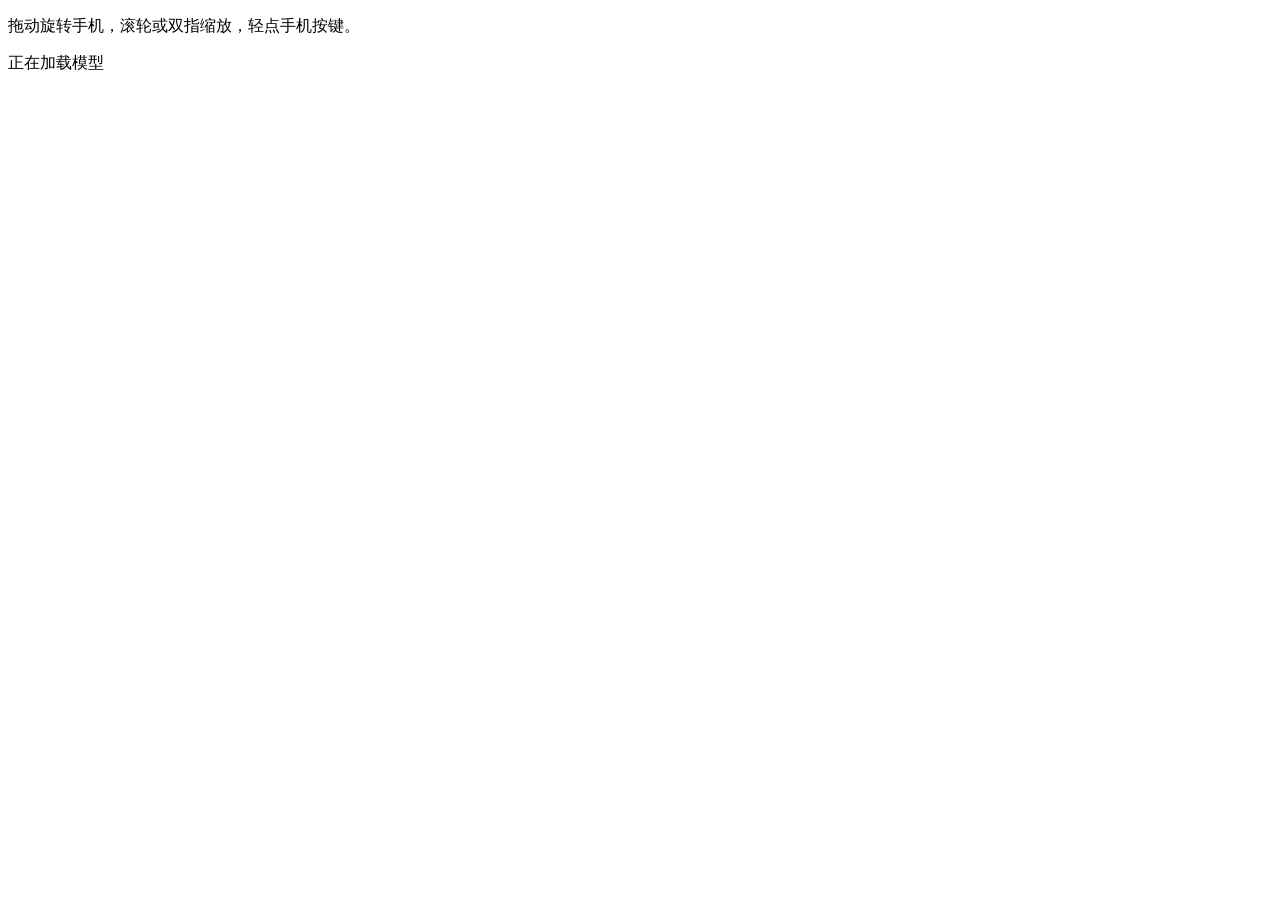
==== web/index.html @ b60447d5 "Save deployed black Nokia 3310 viewer with reproducible static build" ====
<!doctype html>
<html lang="zh-CN">
<head>
  <meta charset="utf-8">
  <meta name="viewport" content="width=device-width,initial-scale=1,viewport-fit=cover">
  <meta name="theme-color" content="#000000">
  <meta name="description" content="Nokia 3310 三维交互展示。">
  <title>Nokia 3310</title>
  <link rel="icon" href="data:image/svg+xml,<svg xmlns='http://www.w3.org/2000/svg' viewBox='0 0 32 32'><rect x='8' y='2' width='16' height='28' rx='5' fill='%23b4c4cc'/><rect x='11' y='7' width='10' height='8' rx='1' fill='%239eaf87'/></svg>">
  <link rel="stylesheet" href="/style.css?v=20261003-black-1">
  <script type="importmap">{"imports":{"three":"/vendor/three/three.module.js","three/addons/":"/vendor/three/addons/"}}</script>
</head>
<body>
  <main aria-label="Nokia 3310 三维交互展示">
    <div id="canvas-container" aria-describedby="instructions"></div>
    <p id="instructions" class="sr-only">拖动旋转手机，滚轮或双指缩放，轻点手机按键。</p>
    <div id="loading" class="loading" role="status"><span class="loading-ring" aria-hidden="true"></span><span id="loading-label" class="sr-only">正在加载模型</span></div>
    <span id="key-status" class="sr-only" aria-live="polite"></span>
  </main>
  <noscript><p class="error-message">请启用 JavaScript 查看手机模型。</p></noscript>
  <script type="module" src="/app.js?v=20261003-black-1"></script>
</body>
</html>
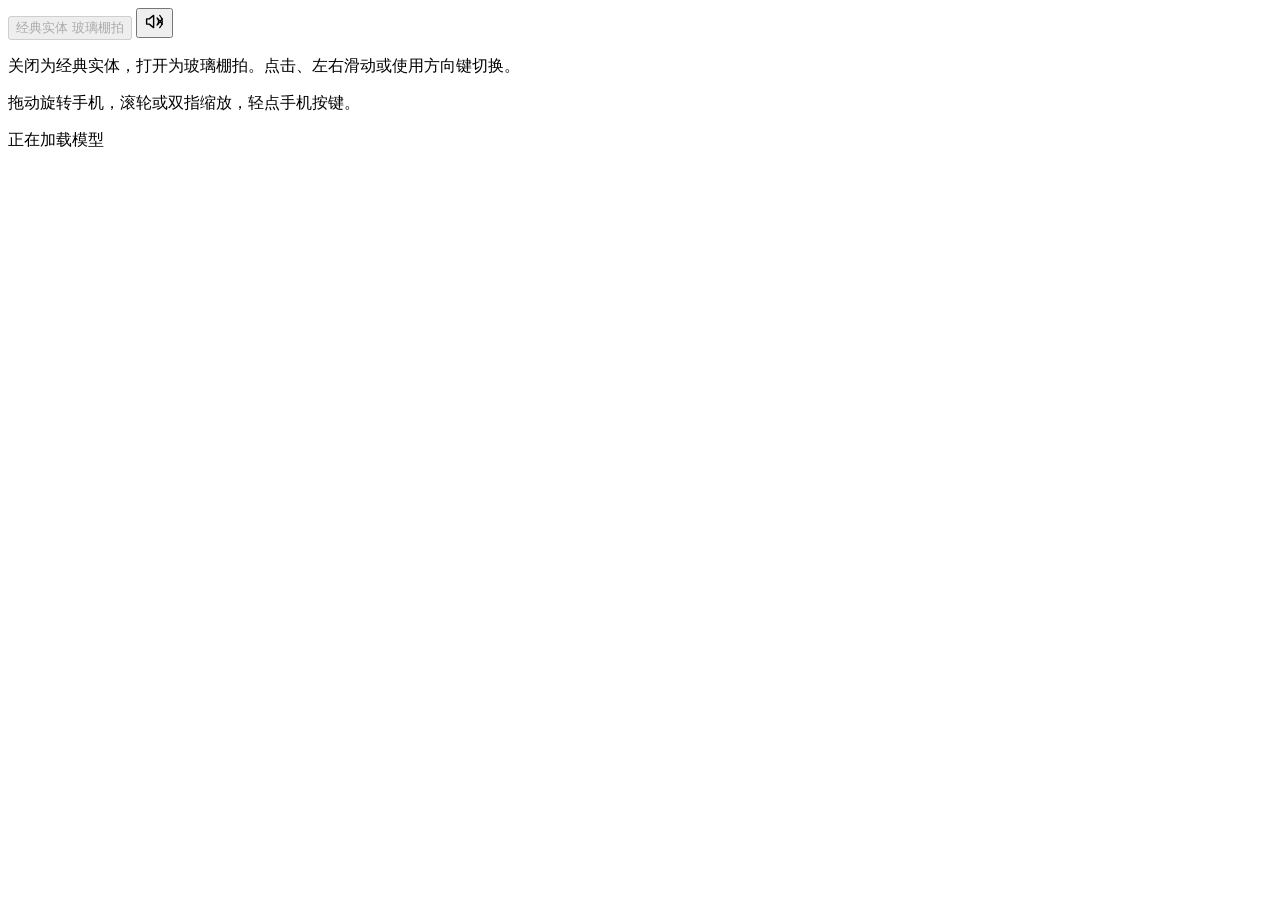
==== commit cf390c68: "feat: refine phone materials and add tactile key feedback" ====
--- a/web/index.html
+++ b/web/index.html
@@ -7,17 +7,32 @@
   <meta name="description" content="Nokia 3310 三维交互展示。">
   <title>Nokia 3310</title>
   <link rel="icon" href="data:image/svg+xml,<svg xmlns='http://www.w3.org/2000/svg' viewBox='0 0 32 32'><rect x='8' y='2' width='16' height='28' rx='5' fill='%23b4c4cc'/><rect x='11' y='7' width='10' height='8' rx='1' fill='%239eaf87'/></svg>">
-  <link rel="stylesheet" href="/style.css?v=20261003-black-1">
+  <link rel="stylesheet" href="/style.css?v=20261004-feedback-3">
   <script type="importmap">{"imports":{"three":"/vendor/three/three.module.js","three/addons/":"/vendor/three/addons/"}}</script>
 </head>
-<body>
+<body data-theme="real">
   <main aria-label="Nokia 3310 三维交互展示">
     <div id="canvas-container" aria-describedby="instructions"></div>
+    <div class="theme-control" aria-label="手机材质">
+      <button id="theme-switch" class="theme-switch" type="button" role="switch" aria-checked="false" aria-label="玻璃棚拍主题" aria-describedby="theme-help" disabled>
+        <span class="switch-thumb" aria-hidden="true"></span>
+        <span class="theme-option"><span class="material-dot real-dot" aria-hidden="true"></span>经典实体</span>
+        <span class="theme-option"><span class="material-dot glass-dot" aria-hidden="true"></span>玻璃棚拍</span>
+      </button>
+      <button id="sound-toggle" class="sound-toggle" type="button" aria-label="按键声音" aria-pressed="true" title="关闭按键声音">
+        <svg viewBox="0 0 24 24" width="21" height="21" fill="none" stroke="currentColor" stroke-width="1.6" stroke-linecap="round" stroke-linejoin="round" aria-hidden="true">
+          <path d="M11 5 6 9H3v6h3l5 4Z"/>
+          <path class="sound-waves" d="M15 8a6 6 0 0 1 0 8M18 5a10 10 0 0 1 0 14"/>
+          <path class="sound-muted" d="m16 9 5 6m0-6-5 6"/>
+        </svg>
+      </button>
+      <p id="theme-help" class="sr-only">关闭为经典实体，打开为玻璃棚拍。点击、左右滑动或使用方向键切换。</p>
+    </div>
     <p id="instructions" class="sr-only">拖动旋转手机，滚轮或双指缩放，轻点手机按键。</p>
     <div id="loading" class="loading" role="status"><span class="loading-ring" aria-hidden="true"></span><span id="loading-label" class="sr-only">正在加载模型</span></div>
     <span id="key-status" class="sr-only" aria-live="polite"></span>
   </main>
   <noscript><p class="error-message">请启用 JavaScript 查看手机模型。</p></noscript>
-  <script type="module" src="/app.js?v=20261003-black-1"></script>
+  <script type="module" src="/app.js?v=20261004-feedback-3"></script>
 </body>
 </html>
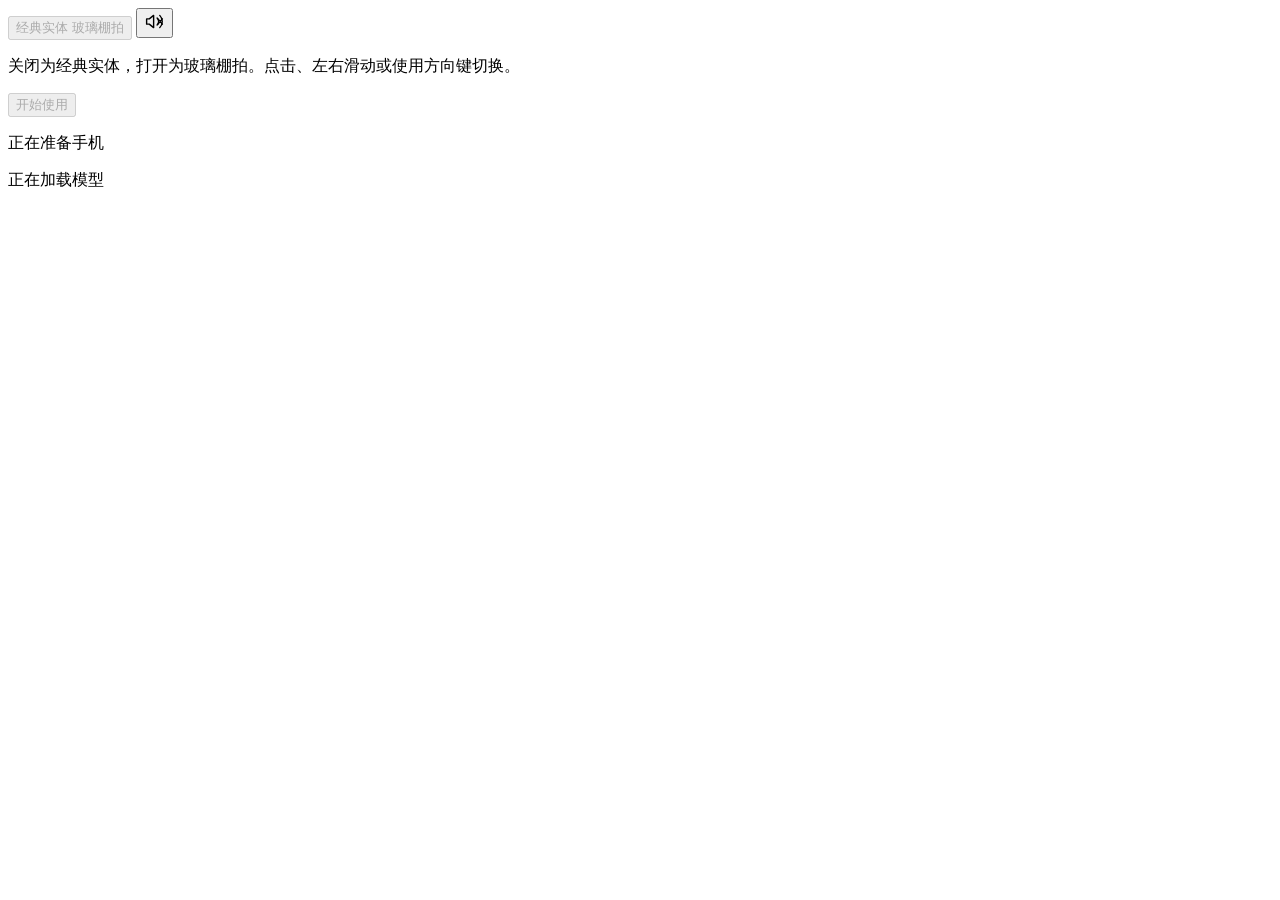
==== commit 2b4a056c: "feat: add showcase mode and unified phone input" ====
--- a/web/index.html
+++ b/web/index.html
@@ -7,10 +7,10 @@
   <meta name="description" content="Nokia 3310 三维交互展示。">
   <title>Nokia 3310</title>
   <link rel="icon" href="data:image/svg+xml,<svg xmlns='http://www.w3.org/2000/svg' viewBox='0 0 32 32'><rect x='8' y='2' width='16' height='28' rx='5' fill='%23b4c4cc'/><rect x='11' y='7' width='10' height='8' rx='1' fill='%239eaf87'/></svg>">
-  <link rel="stylesheet" href="/style.css?v=20261004-feedback-3">
+  <link rel="stylesheet" href="/style.css?v=20261004-modes-1">
   <script type="importmap">{"imports":{"three":"/vendor/three/three.module.js","three/addons/":"/vendor/three/addons/"}}</script>
 </head>
-<body data-theme="real">
+<body data-theme="real" data-mode="loading">
   <main aria-label="Nokia 3310 三维交互展示">
     <div id="canvas-container" aria-describedby="instructions"></div>
     <div class="theme-control" aria-label="手机材质">
@@ -28,11 +28,17 @@
       </button>
       <p id="theme-help" class="sr-only">关闭为经典实体，打开为玻璃棚拍。点击、左右滑动或使用方向键切换。</p>
     </div>
-    <p id="instructions" class="sr-only">拖动旋转手机，滚轮或双指缩放，轻点手机按键。</p>
+    <div class="mode-panel">
+      <div class="mode-actions">
+        <button id="rotation-toggle" class="rotation-toggle" type="button" aria-pressed="false" hidden disabled>暂停旋转</button>
+        <button id="mode-toggle" class="mode-toggle" type="button" disabled>开始使用</button>
+      </div>
+      <p id="instructions">正在准备手机</p>
+      <span id="key-status" class="key-status" role="status" aria-live="polite"></span>
+    </div>
     <div id="loading" class="loading" role="status"><span class="loading-ring" aria-hidden="true"></span><span id="loading-label" class="sr-only">正在加载模型</span></div>
-    <span id="key-status" class="sr-only" aria-live="polite"></span>
   </main>
   <noscript><p class="error-message">请启用 JavaScript 查看手机模型。</p></noscript>
-  <script type="module" src="/app.js?v=20261004-feedback-3"></script>
+  <script type="module" src="/app.js?v=20261004-modes-1"></script>
 </body>
 </html>
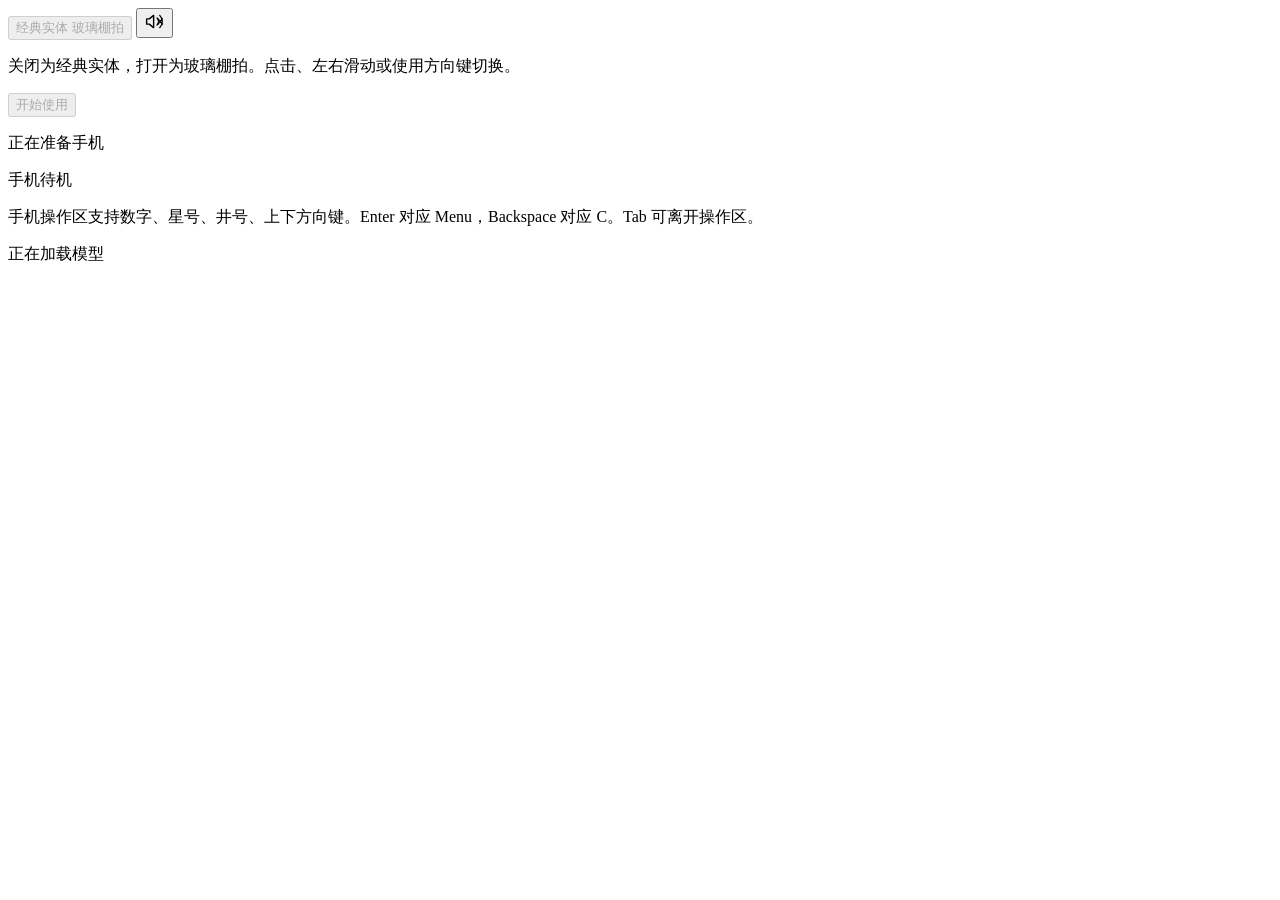
==== commit ac6d236e: "feat: add dynamic LCD and phone menu navigation" ====
--- a/web/index.html
+++ b/web/index.html
@@ -7,7 +7,7 @@
   <meta name="description" content="Nokia 3310 三维交互展示。">
   <title>Nokia 3310</title>
   <link rel="icon" href="data:image/svg+xml,<svg xmlns='http://www.w3.org/2000/svg' viewBox='0 0 32 32'><rect x='8' y='2' width='16' height='28' rx='5' fill='%23b4c4cc'/><rect x='11' y='7' width='10' height='8' rx='1' fill='%239eaf87'/></svg>">
-  <link rel="stylesheet" href="/style.css?v=20261004-modes-1">
+  <link rel="stylesheet" href="/style.css?v=20261004-screen-1">
   <script type="importmap">{"imports":{"three":"/vendor/three/three.module.js","three/addons/":"/vendor/three/addons/"}}</script>
 </head>
 <body data-theme="real" data-mode="loading">
@@ -34,11 +34,13 @@
         <button id="mode-toggle" class="mode-toggle" type="button" disabled>开始使用</button>
       </div>
       <p id="instructions">正在准备手机</p>
-      <span id="key-status" class="key-status" role="status" aria-live="polite"></span>
+      <span id="key-status" class="key-status" aria-hidden="true"></span>
+      <p id="screen-summary" class="sr-only" role="status" aria-live="polite" aria-atomic="true">手机待机</p>
+      <p id="keyboard-help" class="sr-only">手机操作区支持数字、星号、井号、上下方向键。Enter 对应 Menu，Backspace 对应 C。Tab 可离开操作区。</p>
     </div>
     <div id="loading" class="loading" role="status"><span class="loading-ring" aria-hidden="true"></span><span id="loading-label" class="sr-only">正在加载模型</span></div>
   </main>
   <noscript><p class="error-message">请启用 JavaScript 查看手机模型。</p></noscript>
-  <script type="module" src="/app.js?v=20261004-modes-1"></script>
+  <script type="module" src="/app.js?v=20261004-screen-1"></script>
 </body>
 </html>
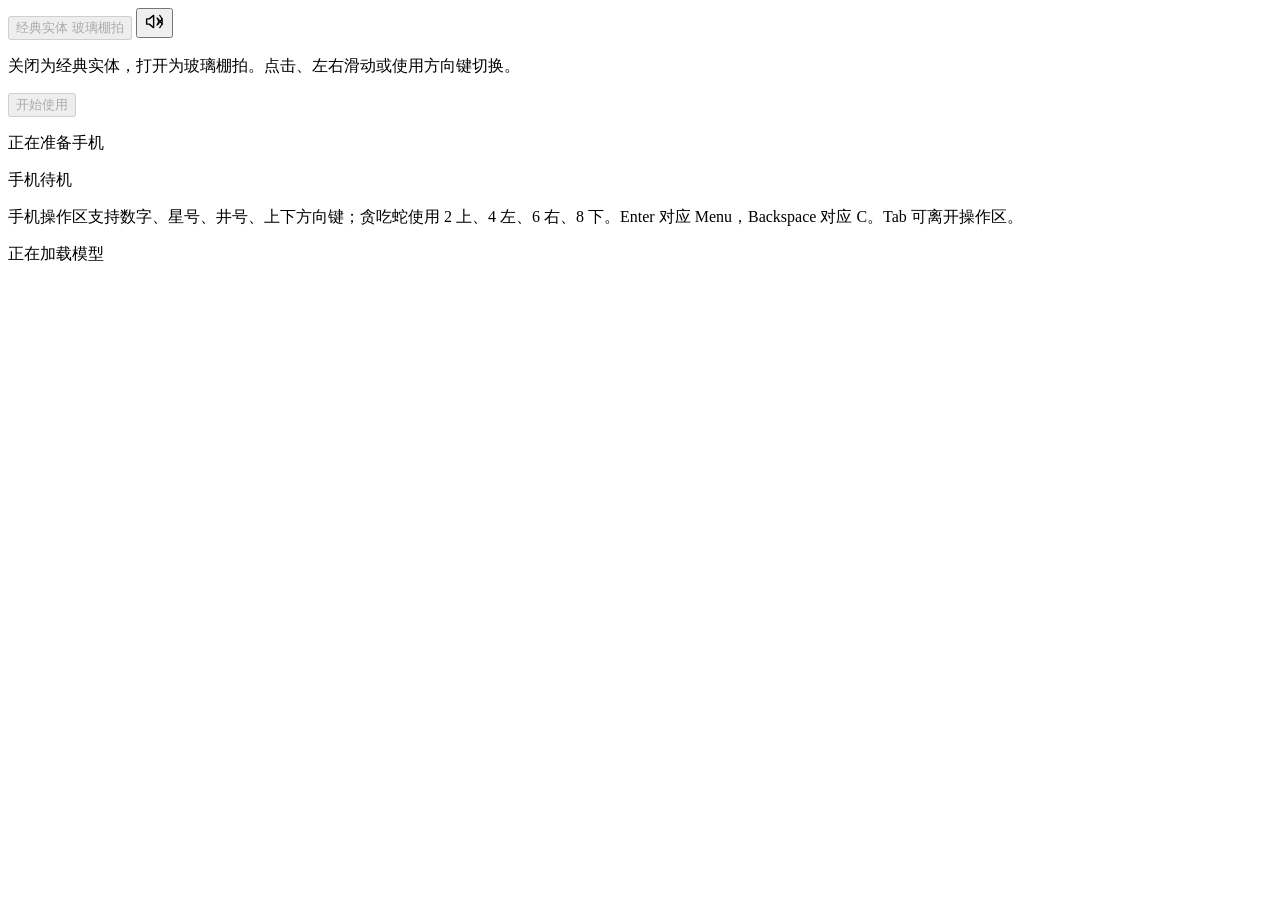
==== commit 5b32cccd: "feat: add on-phone snake with numeric controls and larger use view" ====
--- a/web/index.html
+++ b/web/index.html
@@ -7,7 +7,7 @@
   <meta name="description" content="Nokia 3310 三维交互展示。">
   <title>Nokia 3310</title>
   <link rel="icon" href="data:image/svg+xml,<svg xmlns='http://www.w3.org/2000/svg' viewBox='0 0 32 32'><rect x='8' y='2' width='16' height='28' rx='5' fill='%23b4c4cc'/><rect x='11' y='7' width='10' height='8' rx='1' fill='%239eaf87'/></svg>">
-  <link rel="stylesheet" href="/style.css?v=20261004-screen-1">
+  <link rel="stylesheet" href="/style.css?v=20261004-snake-1">
   <script type="importmap">{"imports":{"three":"/vendor/three/three.module.js","three/addons/":"/vendor/three/addons/"}}</script>
 </head>
 <body data-theme="real" data-mode="loading">
@@ -36,11 +36,11 @@
       <p id="instructions">正在准备手机</p>
       <span id="key-status" class="key-status" aria-hidden="true"></span>
       <p id="screen-summary" class="sr-only" role="status" aria-live="polite" aria-atomic="true">手机待机</p>
-      <p id="keyboard-help" class="sr-only">手机操作区支持数字、星号、井号、上下方向键。Enter 对应 Menu，Backspace 对应 C。Tab 可离开操作区。</p>
+      <p id="keyboard-help" class="sr-only">手机操作区支持数字、星号、井号、上下方向键；贪吃蛇使用 2 上、4 左、6 右、8 下。Enter 对应 Menu，Backspace 对应 C。Tab 可离开操作区。</p>
     </div>
     <div id="loading" class="loading" role="status"><span class="loading-ring" aria-hidden="true"></span><span id="loading-label" class="sr-only">正在加载模型</span></div>
   </main>
   <noscript><p class="error-message">请启用 JavaScript 查看手机模型。</p></noscript>
-  <script type="module" src="/app.js?v=20261004-screen-1"></script>
+  <script type="module" src="/app.js?v=20261004-snake-1"></script>
 </body>
 </html>
